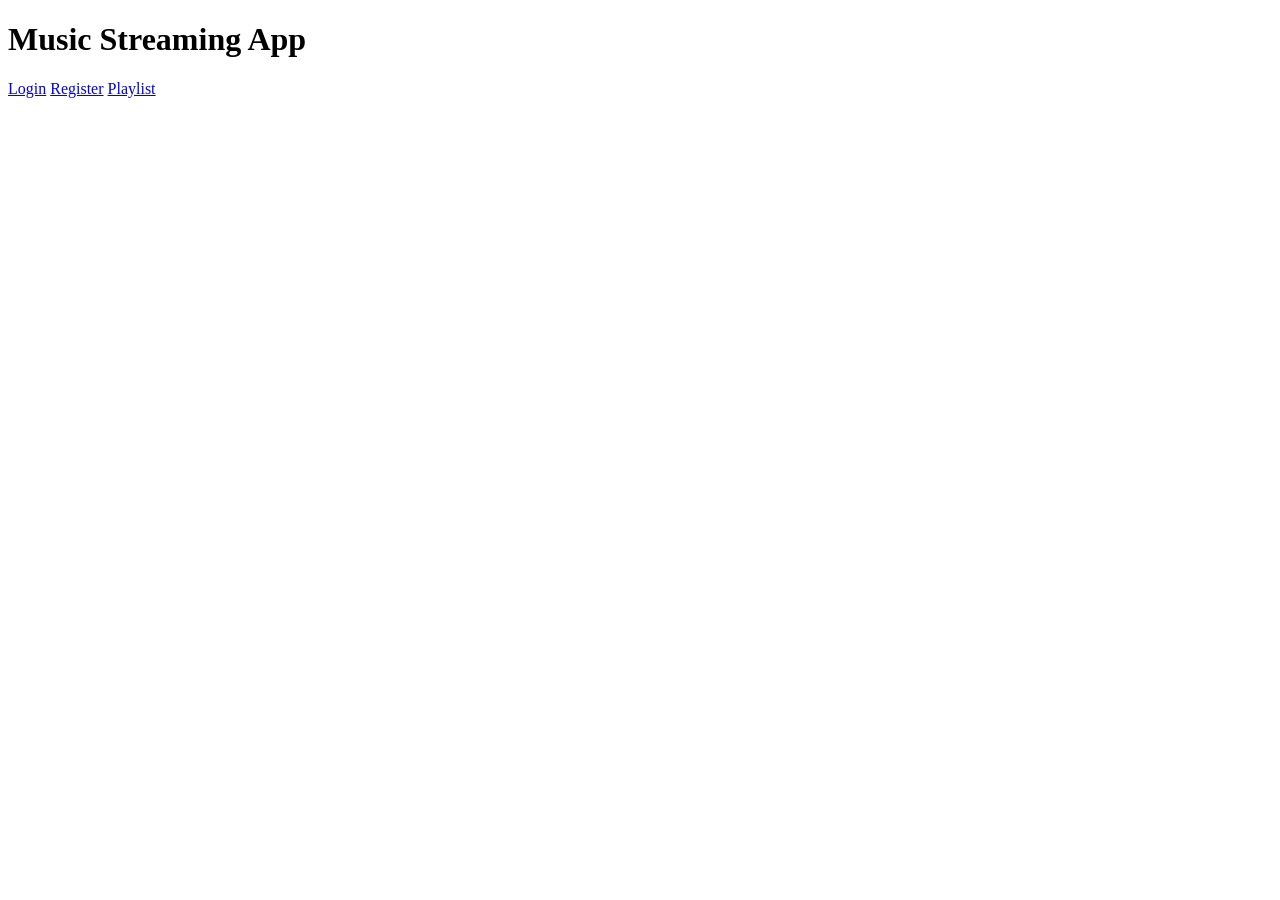
==== templates/index.html @ ac104c60 "Music-app" ====
<!DOCTYPE html>
<html>
<head>
<title>Music App</title>
</head>
<body>

<h1>Music Streaming App</h1>

<a href="/login">Login</a>
<a href="/register">Register</a>
<a href="/playlist">Playlist</a>

</body>
</html>
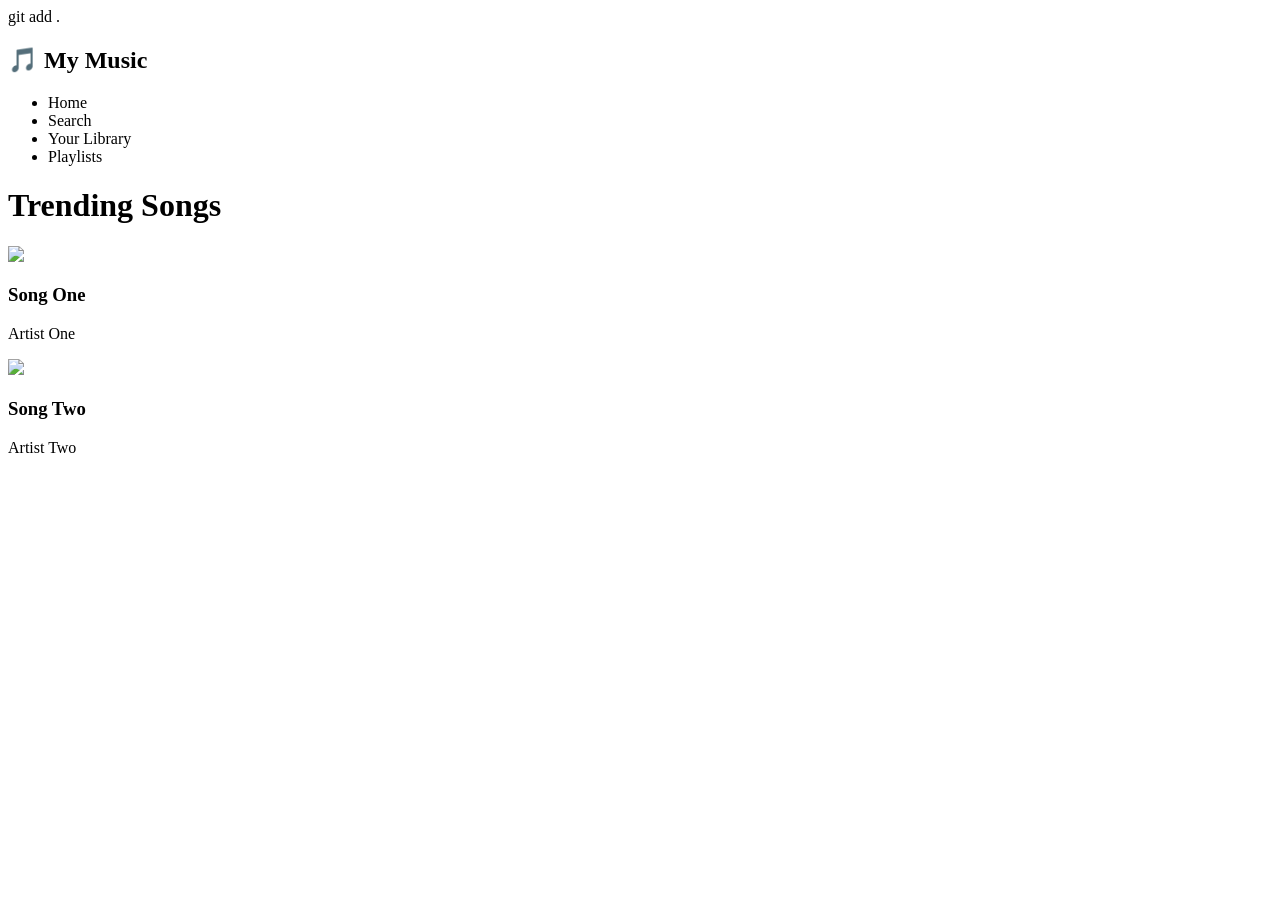
==== commit 285a4f3a: "updated" ====
--- a/templates/index.html
+++ b/templates/index.html
@@ -1,15 +1,51 @@
 <!DOCTYPE html>
 <html>
 <head>
-<title>Music App</title>
+    <title>My Music</title>
+    <link rel="stylesheet"
+    href="{{ url_for('static', filename='css/style.css') }}">
 </head>
+
 <body>
 
-<h1>Music Streaming App</h1>
+<div class="sidebar">
+git add .
+    <h2>🎵 My Music</h2>
 
-<a href="/login">Login</a>
-<a href="/register">Register</a>
-<a href="/playlist">Playlist</a>
+    <ul>
+        <li>Home</li>
+        <li>Search</li>
+        <li>Your Library</li>
+        <li>Playlists</li>
+    </ul>
+
+</div>
+
+<div class="main">
+
+    <h1>Trending Songs</h1>
+
+    <div class="cards">
+
+        <div class="card">
+            <img src="https://via.placeholder.com/200">
+
+            <h3>Song One</h3>
+
+            <p>Artist One</p>
+        </div>
+
+        <div class="card">
+            <img src="https://via.placeholder.com/200">
+
+            <h3>Song Two</h3>
+
+            <p>Artist Two</p>
+        </div>
+
+    </div>
+
+</div>
 
 </body>
 </html>
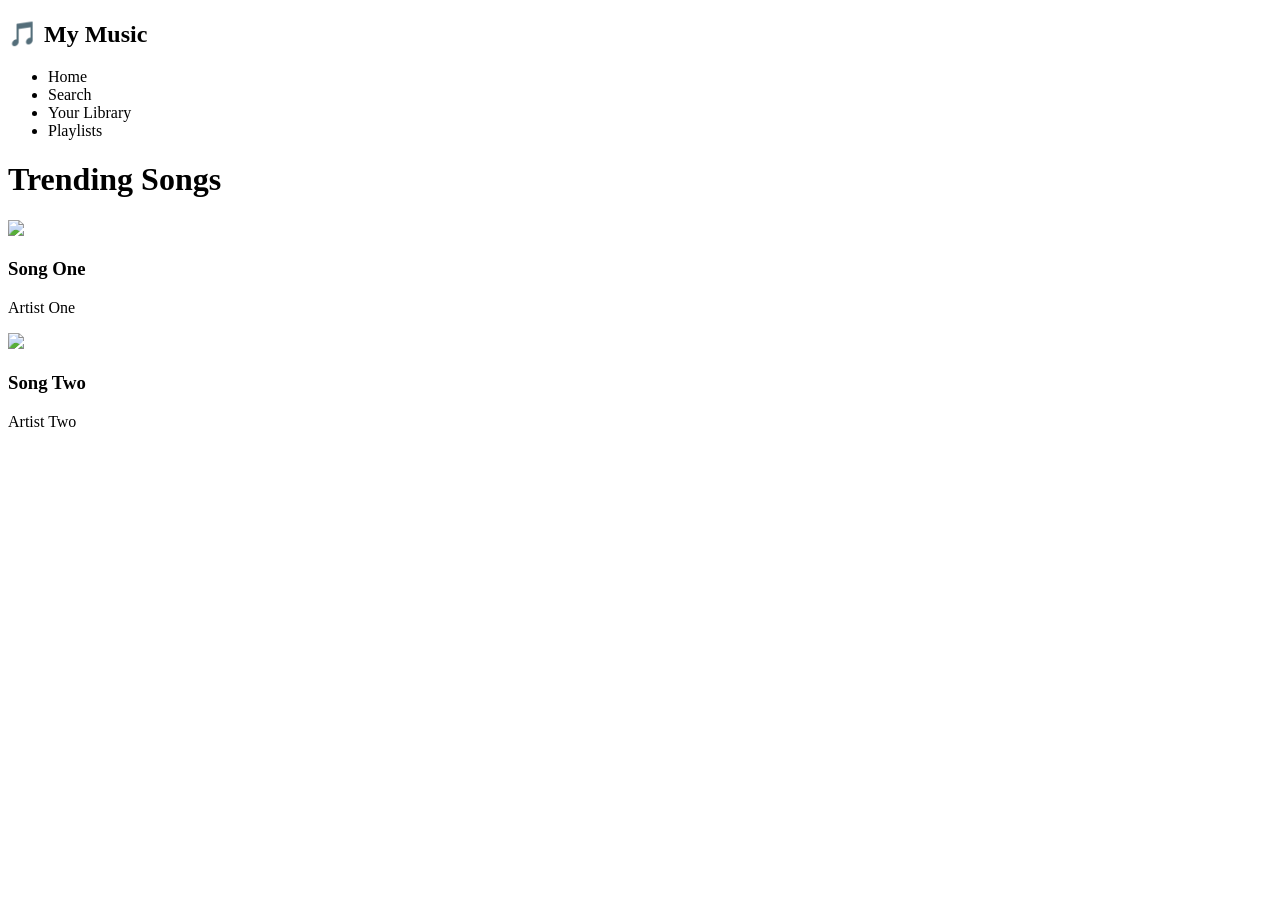
==== commit 2e78ec46: "updated" ====
--- a/templates/index.html
+++ b/templates/index.html
@@ -9,7 +9,7 @@
 <body>
 
 <div class="sidebar">
-git add .
+
     <h2>🎵 My Music</h2>
 
     <ul>
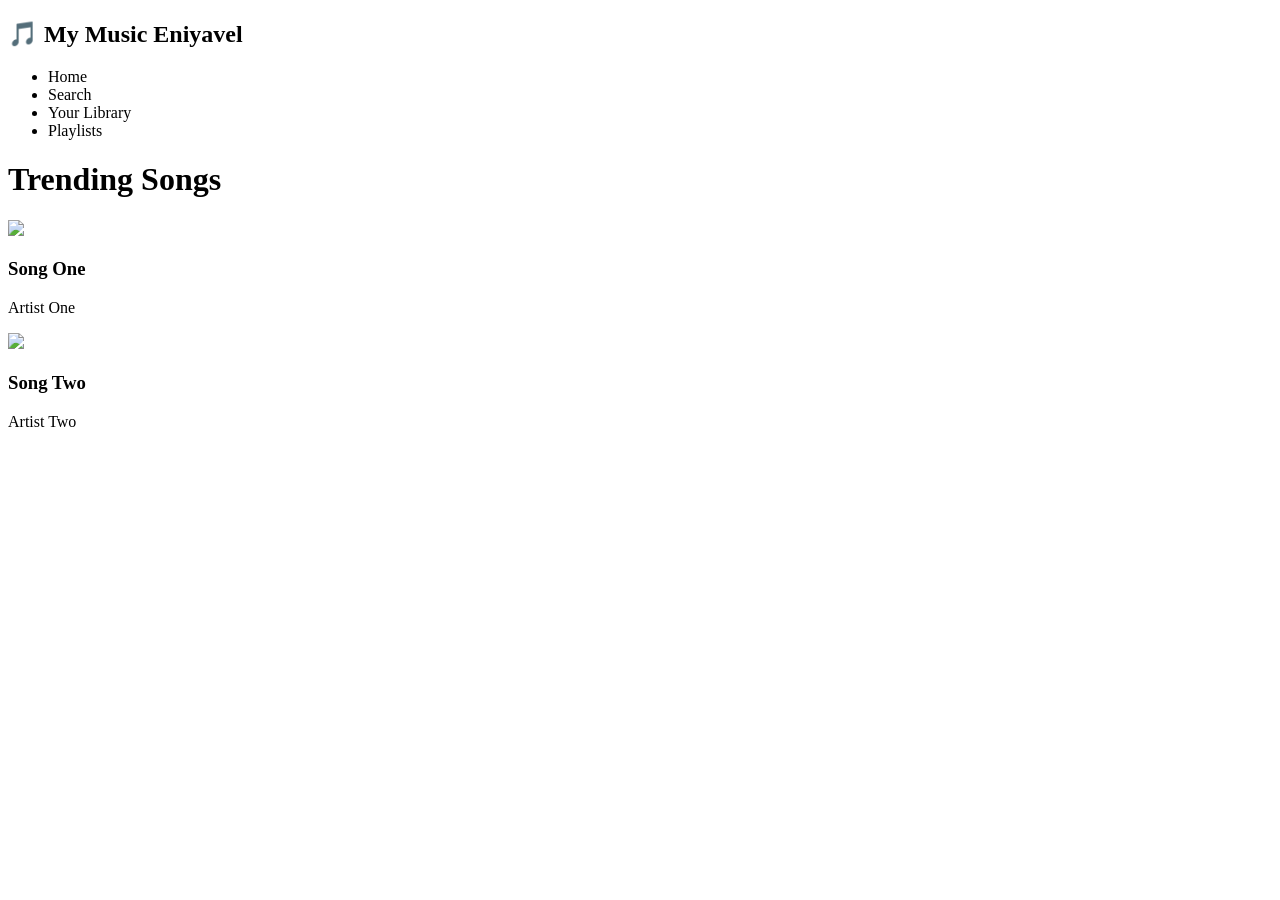
==== commit 119b2d89: "updated" ====
--- a/templates/index.html
+++ b/templates/index.html
@@ -1,7 +1,7 @@
 <!DOCTYPE html>
 <html>
 <head>
-    <title>My Music</title>
+    <title>My Music Eniyavel</title>
     <link rel="stylesheet"
     href="{{ url_for('static', filename='css/style.css') }}">
 </head>
@@ -10,7 +10,7 @@
 
 <div class="sidebar">
 
-    <h2>🎵 My Music</h2>
+    <h2>🎵 My Music Eniyavel</h2>
 
     <ul>
         <li>Home</li>
